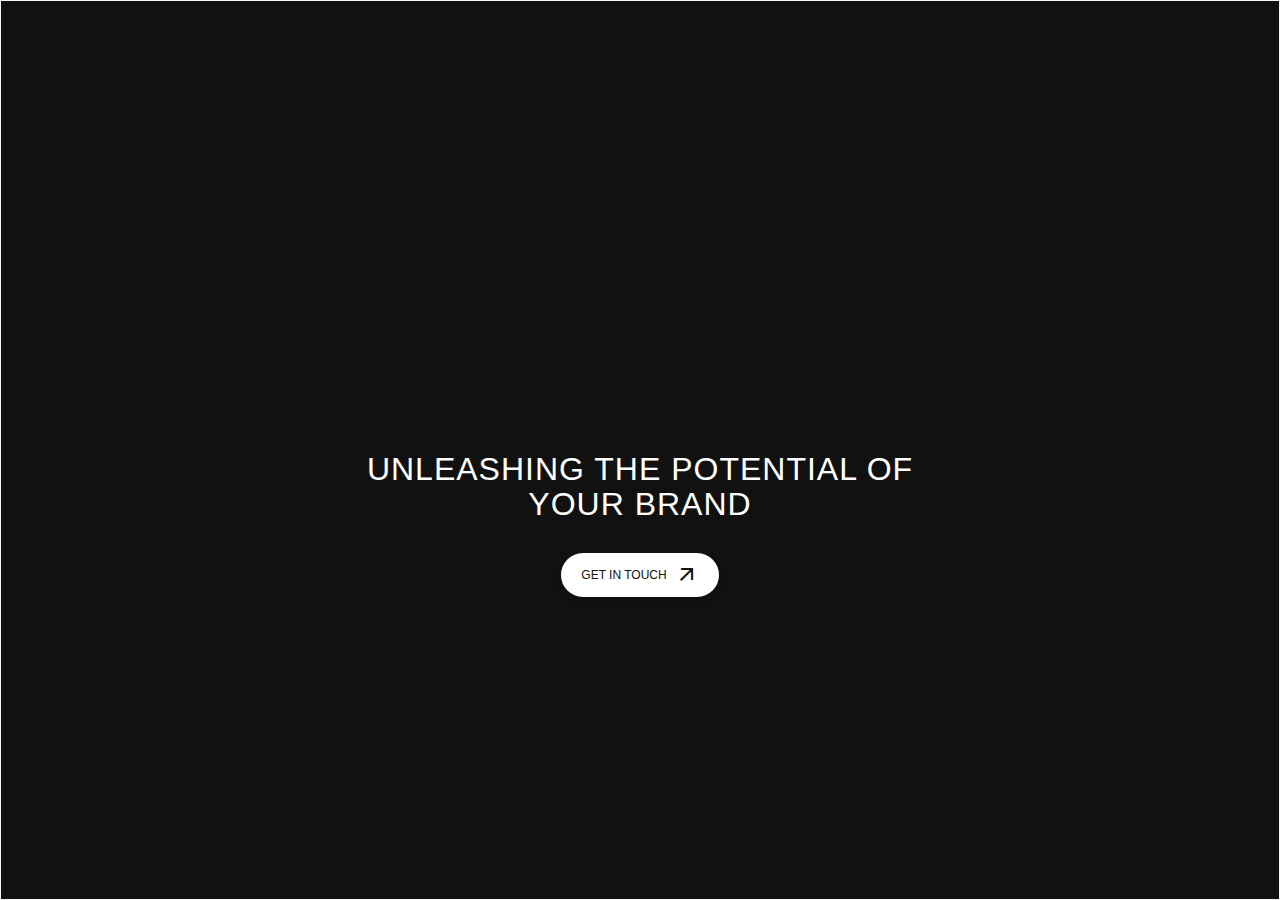
==== ContactUs/index.html @ 79f3ea00 "ContactUs Section Added" ====
<!DOCTYPE html>
<html lang="en">
  <head>
    <meta charset="UTF-8" />
    <meta name="viewport" content="width=device-width, initial-scale=1.0" />
    <title>ContactUs</title>
    <link rel="stylesheet" href="style.css" />
    <!-- Icons -->

    <link
      rel="stylesheet"
      href="https://fonts.googleapis.com/css2?family=Material+Symbols+Outlined:opsz,wght,FILL,GRAD@20..48,100..700,0..1,-50..200&icon_names=arrow_outward"
    />
  </head>
  <body>
    <main>
      <div class="container">
        <div class="images">
          <img src="create.svg" alt="" />
        </div>
        <div class="line">
          <h4>UNLEASHING THE POTENTIAL OF YOUR BRAND</h4>
        </div>
        <button type="submit" class="cta-button">
          GET IN TOUCH
          <span class="material-symbols-outlined"> arrow_outward </span>
        </button>
      </div>
    </main>
  </body>
</html>
---- ContactUs/style.css ----
/* Font Style */
@import url("https://fonts.googleapis.com/css2?family=Roboto+Mono:ital,wght@0,100..700;1,100..700&family=Roboto:ital,wght@0,100..900;1,100..900&display=swap");
* {
  margin: 0;
  padding: 0;
  box-sizing: border-box;
}

body {
  background-color: rgb(255, 255, 255);
  color: rgb(17, 17, 17);
  font-family: "ROBOTO MONO";
}

main {
  background-color: rgb(17, 17, 17);
  color: rgb(255, 255, 255);
  border: 1px solid whitesmoke;
  height: 100vh;
  display: flex;
  justify-content: center;
  align-items: center;
}

.container {
  display: flex;
  justify-content: center;
  align-items: center;
  flex-direction: column;
  text-align: center;
  width: 100%;
}
.images {
  width: 80%;
}

.images img {
  padding: 20px;
  max-width: 100%;
  display: inline-block;
  opacity: 0; /* Initially, the image is invisible */
  transform: translateY(
    20px
  ); /* Start the image 20px below its original position */
  animation: appearFromBottom 1s ease-out 1s forwards; /* Animation with 1s delay */
}

/* animation on image */

/* Define the keyframe animation */
@keyframes appearFromBottom {
  0% {
    opacity: 0;
    transform: translateY(20px); /* Start from below */
  }
  100% {
    opacity: 1;
    transform: translateY(0); /* End at its original position */
  }
}

.line {
  margin: 10px;
  width: 50%;
}

.line h4 {
  font-size: 2rem;
  font-weight: 400;
  font-family: sans-serif;
  line-height: 110%;
  letter-spacing: 1px;
}

.cta-button {
  display: inline-flex;
  align-items: center;
  justify-content: center;
  background-color: rgb(255, 255, 255); /* You can change the color */
  color: rgb(17, 17, 17);
  padding: 10px 20px;
  margin: 20px;
  font-size: 12px; /* Text size 12px */
  border: none;
  border-radius: 50px; /* Capsule shape */
  cursor: pointer;
  text-align: center;
  box-shadow: 0 4px 6px rgba(0, 0, 0, 0.1); /* Optional for shadow effect */
  transition: background-color 0.3s ease;
}

.cta-button .material-symbols-outlined {
  margin-left: 8px; /* Spacing between text and icon */
}

/* Media queries */

@media screen and (max-width: 767px) {
  .line h4 {
    font-size: 1.7rem;
  }
}

@media screen and (max-width: 492px) {
  .line h4 {
    font-size: 0.7rem;
    text-align: center;
  }
}
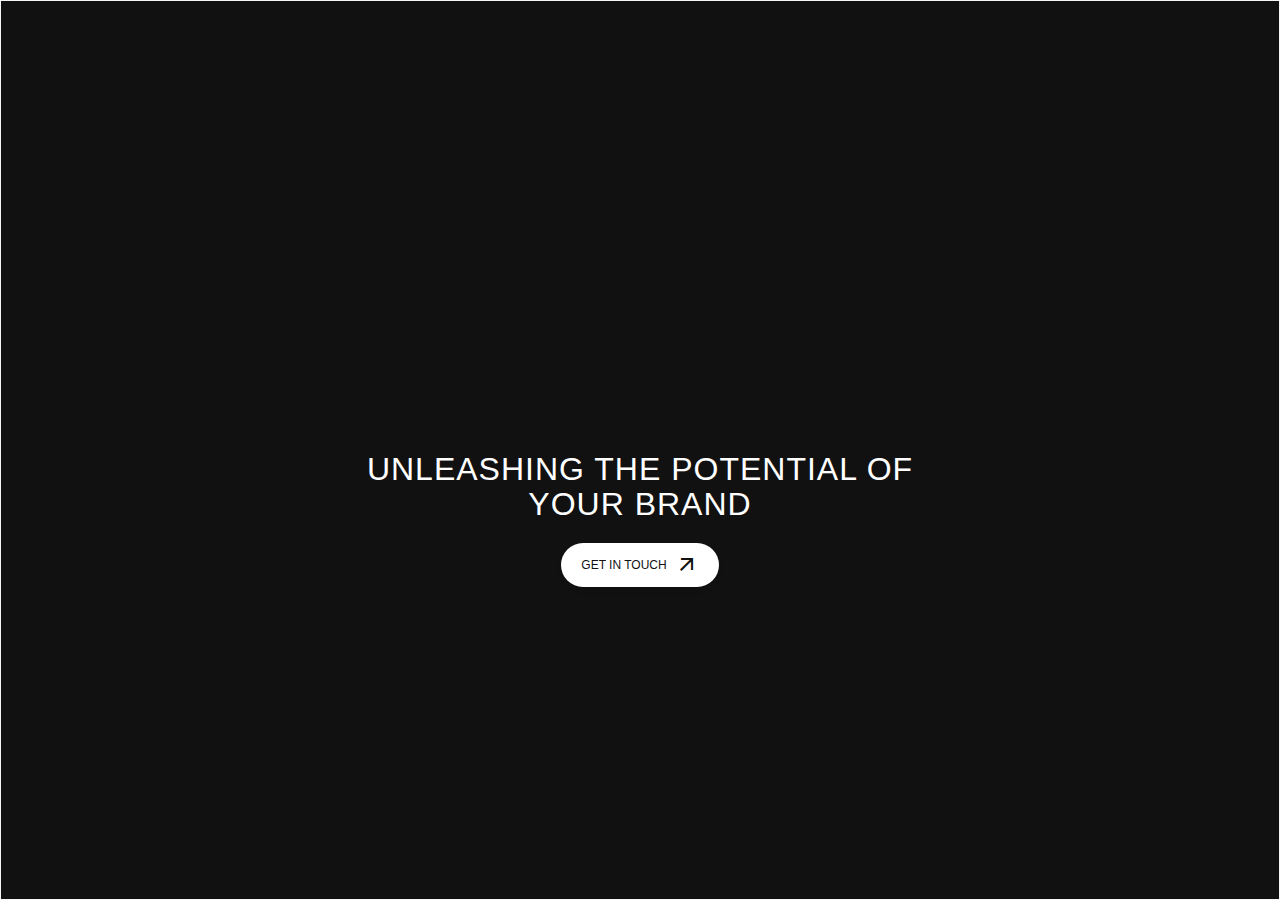
==== commit 3d009656: "margin added" ====
--- a/ContactUs/index.html
+++ b/ContactUs/index.html
@@ -20,11 +20,11 @@
         </div>
         <div class="line">
           <h4>UNLEASHING THE POTENTIAL OF YOUR BRAND</h4>
+          <button type="submit" class="cta-button">
+            GET IN TOUCH
+            <span class="material-symbols-outlined"> arrow_outward </span>
+          </button>
         </div>
-        <button type="submit" class="cta-button">
-          GET IN TOUCH
-          <span class="material-symbols-outlined"> arrow_outward </span>
-        </button>
       </div>
     </main>
   </body>
--- a/ContactUs/style.css
+++ b/ContactUs/style.css
@@ -60,7 +60,7 @@
 }
 
 .line {
-  margin: 10px;
+  margin: 2rem;
   width: 50%;
 }
 
